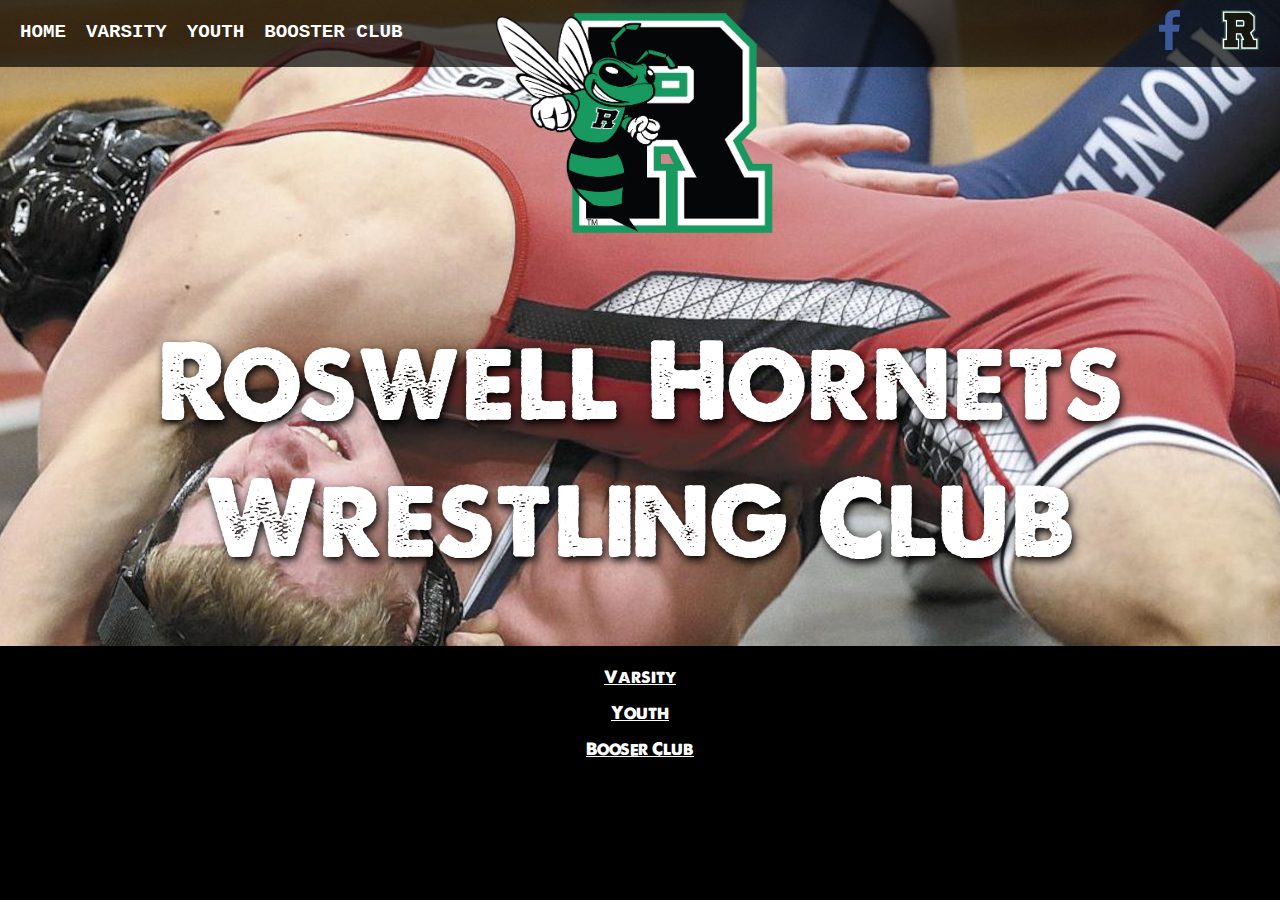
==== index.html @ 835fc1cc "initial commit" ====
<!DOCTYPE html>
<html lang="en">

<head>
  <meta charset="utf-8" />
  <meta name="viewport" content="width=device-width, initial-scale=1" />
  <meta name="theme-color" content="#000000" />
  <meta name="description" content="Roswell Wrestling Club" />
  <link rel="stylesheet" href="reset.css" />

  <link rel="stylesheet" href="style.css" />
  <title>Roswell Wrestling Club</title>
</head>

<body>
  <div class="main-container">
    <div class="center-container">

      <header>
        <div>
        <ul class="site-links">
          <li><a href="/index">Home</a></li>
          <li><a href="/varsity">Varsity</a></li>
          <li><a href="/youth">Youth</a></li>
          <li><a href="/booster">Booster Club</a></li>
        </ul>
        <ul class="social-links">
          <li><a href="https://www.facebook.com/RoswellJrWrestling/"><img src="assets/facebook.svg"
                alt='facebook' /></a></li>
          <li><a href='https://roswellathletics.org/teams/3352684/boys/wrestling/varsity'><img src="assets/Rlogo.png"
                alt="Roswell Varsity Hornets"></a></li>
        </ul>
      </div>      
        <img src="assets/roswell_hornets_logo.png" class="logo" />

        <div class="header-content">
          <h1>Roswell Hornets Wrestling Club</h1>
        </div>
      </header>
      <div class="main-content">
        <div class="filler-content">
        <h3><a href="/varsity.html">Varsity</a></h3>
        <h3><a href="/youth.html">Youth</a></h3>
        <h3><a href="/booster.html">Booser Club</a></h3>
      </div>
      </div>
    </div>
    <script type="module" src="script.js"></script>
    <div class="modal" style="display: none;" id="qr-modal">
      <div class="modal-content"><img src="assets/qr.jpg" /></div>
    </div>
</body>

</html>
---- style.css ----
/* base components */
@font-face {
  font-family: 'aloveofthunder';
  src: local('aloveofthunder'), url('./assets/ALoveofThunder.ttf') format('truetype');
}

body{
  margin:0;
  padding:0;
  text-align: center;
  color:white;
  font-size:1.2em;
  background-color: #000;
}

div {
  padding:6px;
}

ol {
  list-style:circle;
  margin:10px;
}

ol li {
  margin:4px 0 0 30px;
  padding:6px 0 0 0;
}

/* styles */
h1 {
  font-family: aloveofthunder;
  margin:0 0 0 0;
  font-size: 5.5em;
  color:white;
  text-shadow: 2px 4px 8px black;
  position: relative;
  top:-60px;
}

h3 {
  font-size:0.9em;
  font-family:aloveofthunder;
  padding:10px 0 4px;
}

header {
  background-image: url('./assets/wrestling-action-shots.jpg');
  background-repeat: no-repeat;
  background-position: center center;
  min-height: 400px;
  width:100%;

}

dt{
  font-family:aloveofthunder;
  font-size:0.7em;
}

dd {
  margin: 2px 0 0 10px;
}

.main-container {
  width:100%;
  margin:0;
  padding:0;
  display: flex;
  justify-content: center;

}

.center-container {
  margin:0;
  padding:0;
  max-width:1440px;
  width:100%; 
  background-color: black;
}

.site-content {
  width:100%;
  padding:20px;
  text-align: left;
  
}

.content-banner {
  background-color: #189960;
  font-family:aloveofthunder;
  text-align:center;
  padding:10px;
  font-size:0.9em;
}

.content-banner a {
  color:#000;
}

.header-content {
  width:100%;
  margin:0;
  padding:0;
  display: flex;

}

.main-content {
  width:100%;
  display: flex;
  justify-content: space-between;
}

.general-information {
  margin:10px;
  padding:10px;
  width:400px;
  list-style: none;
  text-align: left;
}

.initial-image {
  width:200px;
  padding:10px;
}

.general-information li {
  padding:10px;
}

.general-information li p {
  padding: 0;
  margin:0
}

.logo {
  width: 300px;
  height:300px;
  position:relative;
  top:-100px;
}

.link {
  cursor:pointer;
}

.qr-code {
  width:200px;
}

header div {
  display: flex;
  flex-direction: row;
  justify-content: space-between;

}

.site-links {
  width:100%;
  display: flex;
  flex-direction: row;
  justify-content: flex-start;
  margin:0;
  list-style:none;
  background-color: rgba(0,0,0,0.7);
  padding:0 0 0 10px ;

}

.site-links li {
  padding:20px 10px 10px;
}

.site-links a {
  font-weight:bold;
  font-family: 'Courier New', Courier, monospace;
  color:white;
  text-decoration: none;
  text-transform: uppercase;
}

.social-links {
  width:100%;
  display: flex;
  flex-direction: row;
  justify-content: flex-end;
  margin:0;
  padding:0;
  list-style:none;
  background-color: rgba(0,0,0,0.7);

}


.social-links li {
  padding:10px 20px;
  font-size:1.5em;
}

.social-links li img {
  height:40px;
}

.content-section {
  display: flex;

}

.calender{
  text-align:center;
}

.filler-content {
  padding:10px;
  text-align: center;
  width:100%;

}

.filler-content a {
  color:white;
}

.modal {
  position: fixed; /* Stay in place */
  top:-100px;
  z-index: 1; /* Sit on top */
  left: 0;
  top: 0;
  width: 100%; /* Full width */
  overflow: auto; /* Enable scroll if needed */
  background-color: rgb(0,0,0); /* Fallback color */
  background-color: rgba(0,0,0,0.4); /* Black w/ opacity */
}

/* Modal Content/Box */
.modal-content {
  background-color: #fefefe;
  margin: -30px auto; /* 15% from the top and centered */
  padding: 4px;
  border: 1px solid #888;
  width: 600px; /* Could be more or less, depending on screen size */
}

.google-cal{
  border:solid 1px #777; 
  width:100%; 
  height:600px;
}

@media (max-width:1000px){
  .site-content {
    padding:0;
  }
  .main-content{
    display:block;
  }
  .general-information {
    padding:10px 0 4px 10px;
    margin:0;
    width:100%;
  }
  h1 {
    font-size: 2em;
  }

  .google-cal {
    height:400px;
    margin:0;
    padding:0;
    border:none;
  }

  .logo {
    top:-20px;
  }

  .content-banner {
    font-size:1em;
    font-family: 'Courier New', Courier, monospace;
  }

  .modal-content {
    background-color: #fefefe;
    margin: 2px auto; /* 15% from the top and centered */
    padding: 4px;
    border: 1px solid #888;
    width: 100%; /* Could be more or less, depending on screen size */
  }
  .qr-code-container {
    width:100%;
    padding:0;
    margin:0;
    text-align:center;
  }

}
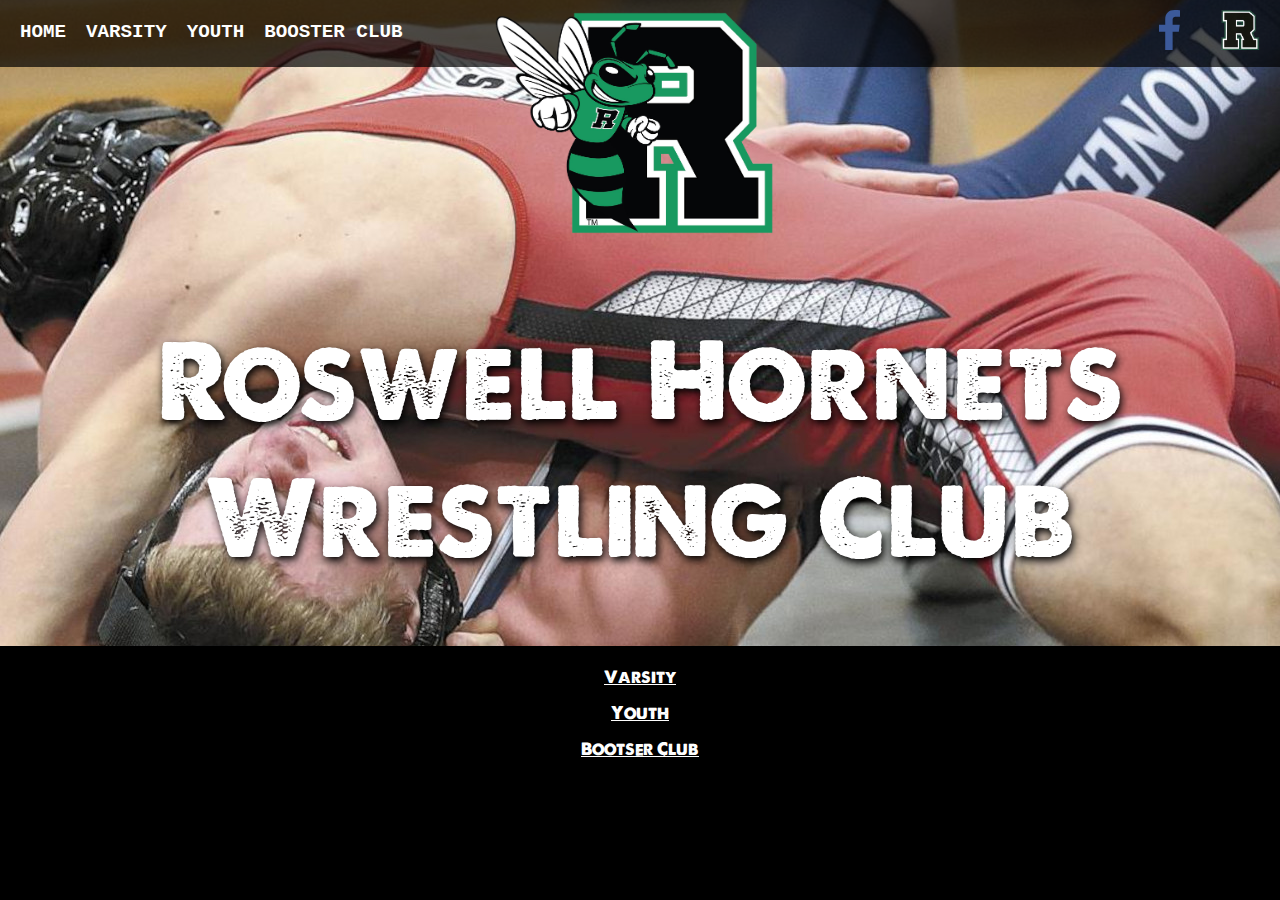
==== commit 503d3318: "updated a typo" ====
--- a/index.html
+++ b/index.html
@@ -41,7 +41,7 @@
         <div class="filler-content">
         <h3><a href="/varsity.html">Varsity</a></h3>
         <h3><a href="/youth.html">Youth</a></h3>
-        <h3><a href="/booster.html">Booser Club</a></h3>
+        <h3><a href="/booster.html">Bootser Club</a></h3>
       </div>
       </div>
     </div>
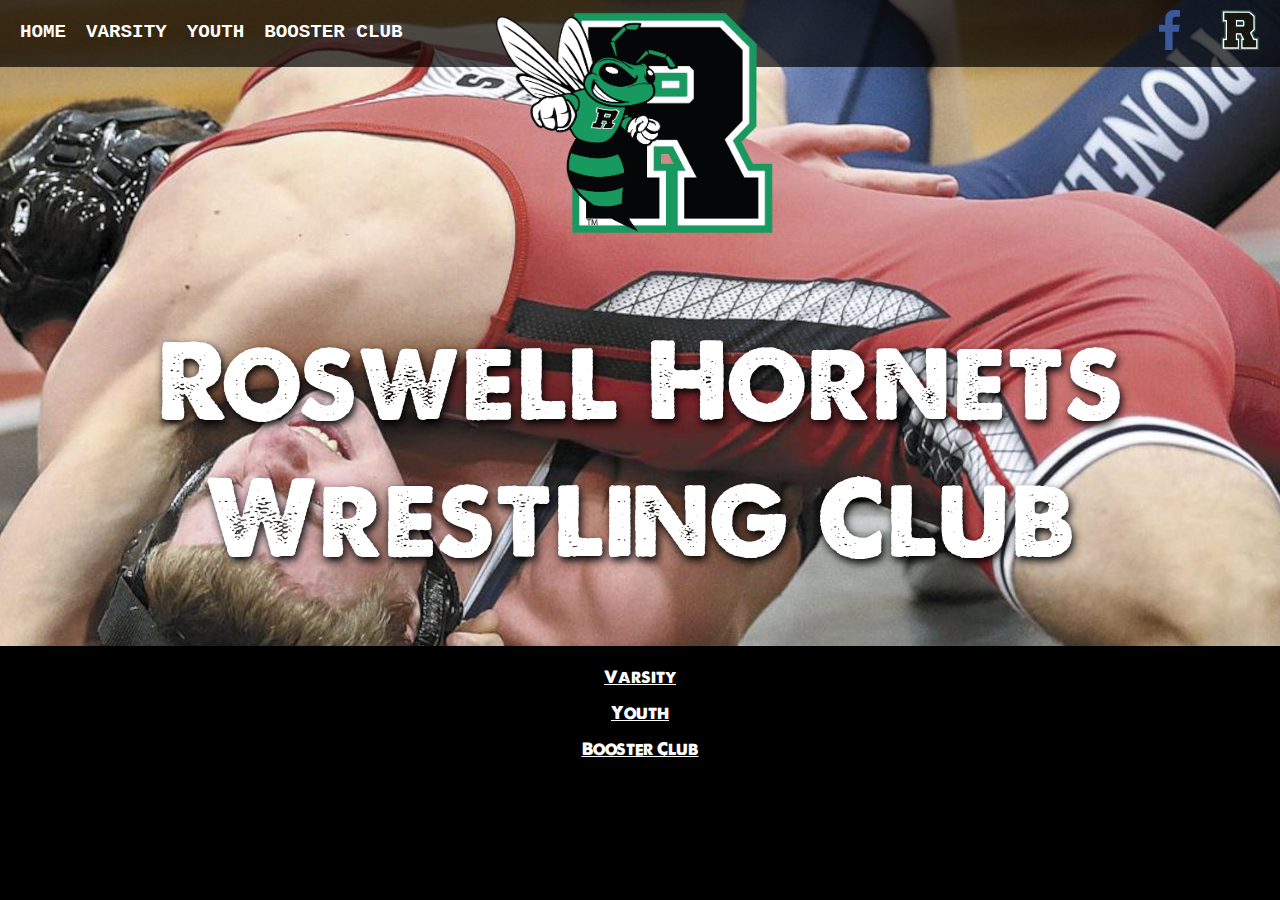
==== commit 9fd2add2: "fixed a spelling ... again" ====
--- a/index.html
+++ b/index.html
@@ -41,7 +41,7 @@
         <div class="filler-content">
         <h3><a href="/varsity.html">Varsity</a></h3>
         <h3><a href="/youth.html">Youth</a></h3>
-        <h3><a href="/booster.html">Bootser Club</a></h3>
+        <h3><a href="/booster.html">Booster Club</a></h3>
       </div>
       </div>
     </div>
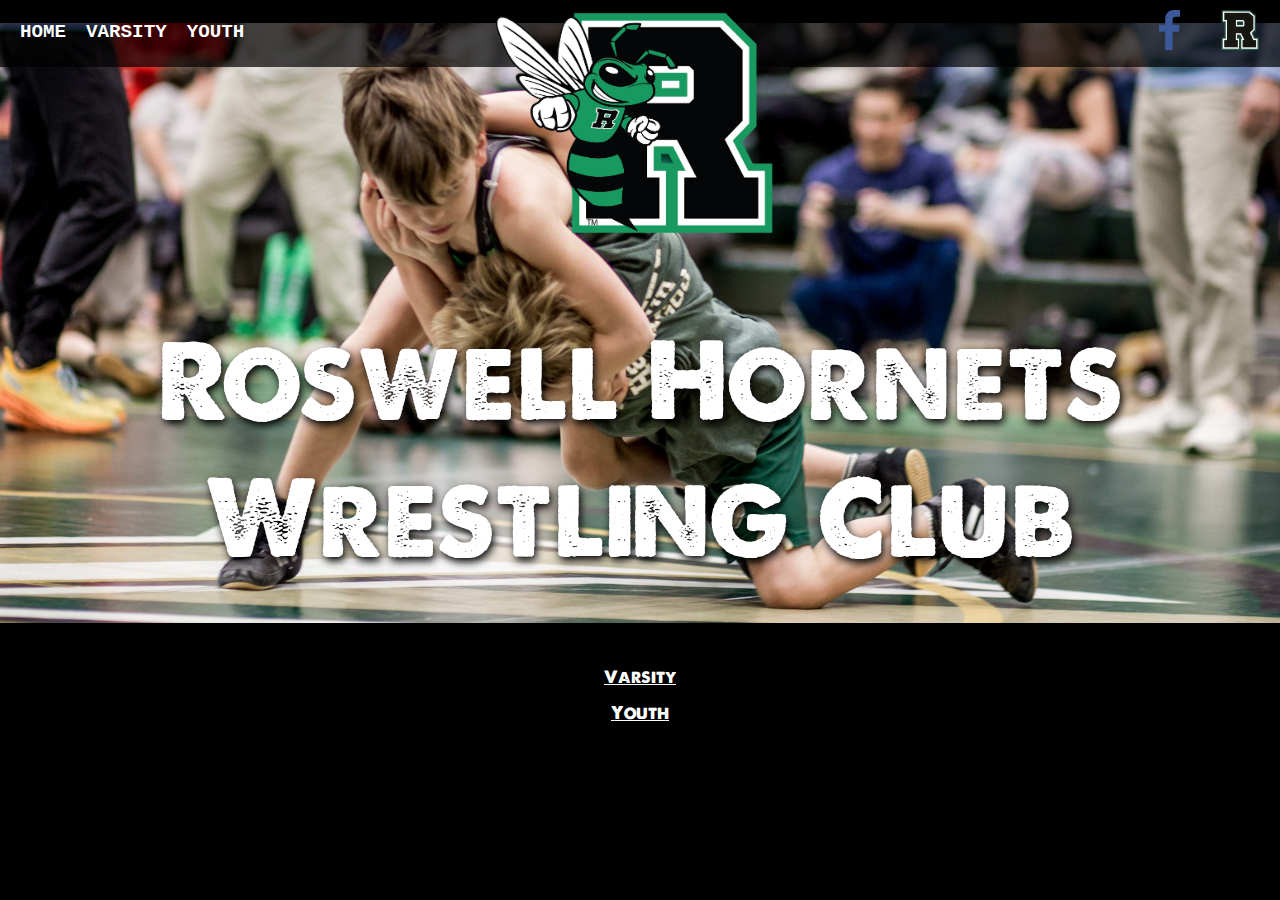
==== commit 40642263: "updated site" ====
--- a/index.html
+++ b/index.html
@@ -22,7 +22,6 @@
           <li><a href="/index">Home</a></li>
           <li><a href="/varsity">Varsity</a></li>
           <li><a href="/youth">Youth</a></li>
-          <li><a href="/booster">Booster Club</a></li>
         </ul>
         <ul class="social-links">
           <li><a href="https://www.facebook.com/RoswellJrWrestling/"><img src="assets/facebook.svg"
@@ -41,7 +40,6 @@
         <div class="filler-content">
         <h3><a href="/varsity.html">Varsity</a></h3>
         <h3><a href="/youth.html">Youth</a></h3>
-        <h3><a href="/booster.html">Booster Club</a></h3>
       </div>
       </div>
     </div>
--- a/style.css
+++ b/style.css
@@ -38,6 +38,12 @@
   top:-60px;
 }
 
+h2 {
+  font-size:1.2rem;
+  font-family:aloveofthunder;
+  padding:10px 0 6px;
+}
+
 h3 {
   font-size:0.9em;
   font-family:aloveofthunder;
@@ -121,7 +127,7 @@
 }
 
 .initial-image {
-  width:200px;
+  width:400px;
   padding:10px;
 }
 
